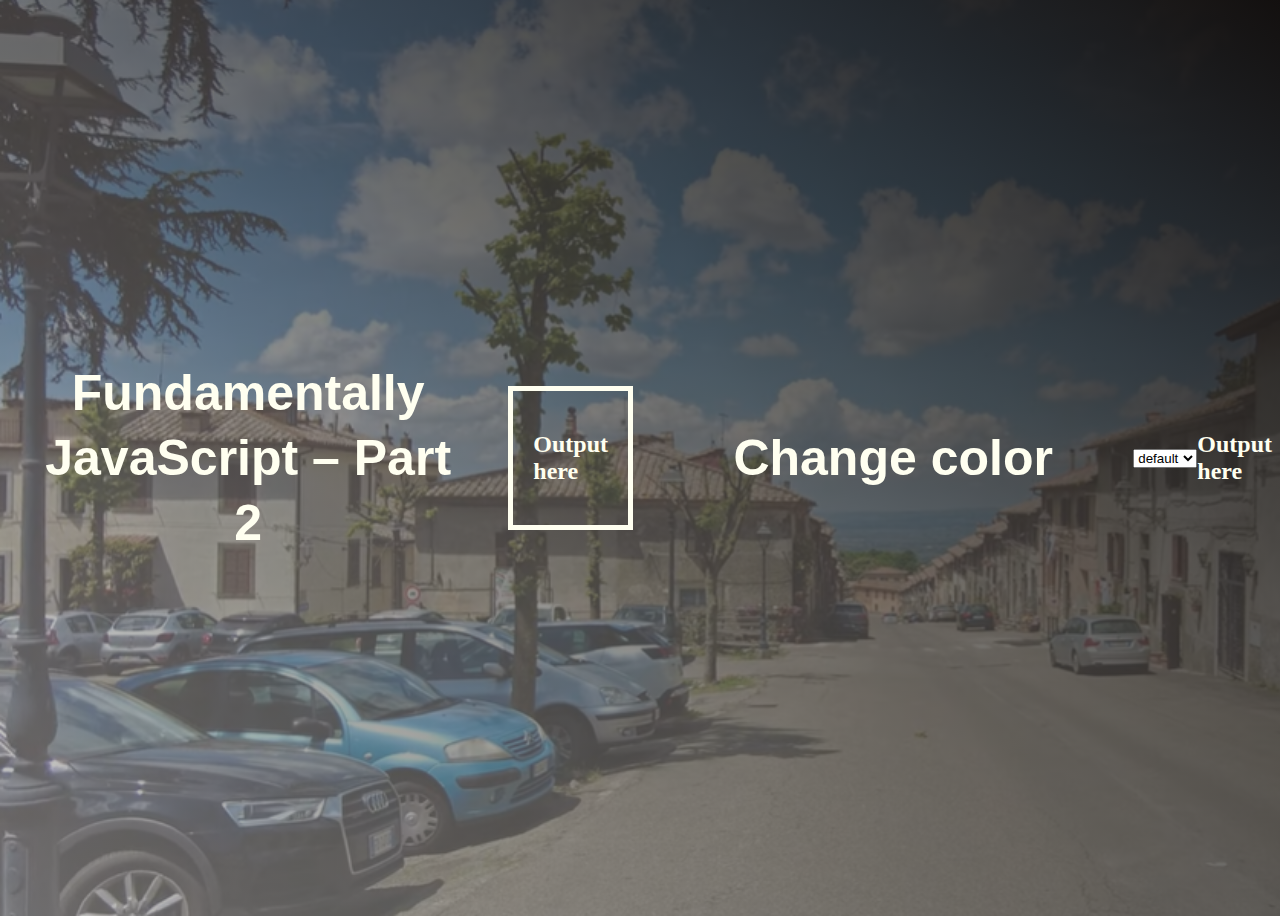
==== fundamentally-part2/index.html @ 0baad8e0 "initial commit" ====
<!DOCTYPE html>
<html lang="en">

<head>
  <meta charset="UTF-8" />
  <meta name="viewport" content="width=device-width, initial-scale=1.0" />
  <meta http-equiv="X-UA-Compatible" content="ie=edge" />
  <title>JavaScript Fundamentals – Part 2</title>
  <link rel="icon" href="ee.ico" sizes="16x16" type="image/x-icon">
<link rel="stylesheet" href="style.css">  

</head>

<body>
  <h1>Fundamentally JavaScript – Part 2</h1>
  <div>
    <h2 class="color-ivory" id="stop">Output here</h2>
  </div>
  <h1 id="colorize">Change color</h1>
  <select >
    <option value="ivory-white">default</option>
    <option value="blue">blue</option>
    <option value="orange">orange</option>
    <option value="green">green</option>
    <option value="red">red</option>
  </select>
  
  <h2 class="color-ivory" id="stop">Output here</h2>
<!--data-color -->

  
  <script src="script.js"></script>
</body>

</html>
---- fundamentally-part2/style.css ----
body {
	height: 100vh;
	display: flex;
	align-items: center;
	background: linear-gradient(to bottom right, #28b487, #7dd56f);
	background: linear-gradient(to bottom left, rgb(19, 16, 15), rgba(202, 204, 198, 0.5)),
		url('images/italy-lazio.png');
	background-repeat: no-repeat;
	background-size: cover;
}

h1 {
	font-family: sans-serif;
	font-size: 50px;
	line-height: 1.3;
	width: 100%;
	padding: 30px;
	text-align: center;
	color: ivory;
}

.color-ivory {
	color: ivory;
}

div {
	width: 150px;
	border: 5px solid ivory;
	padding: 20px;
	margin: 20px;
}
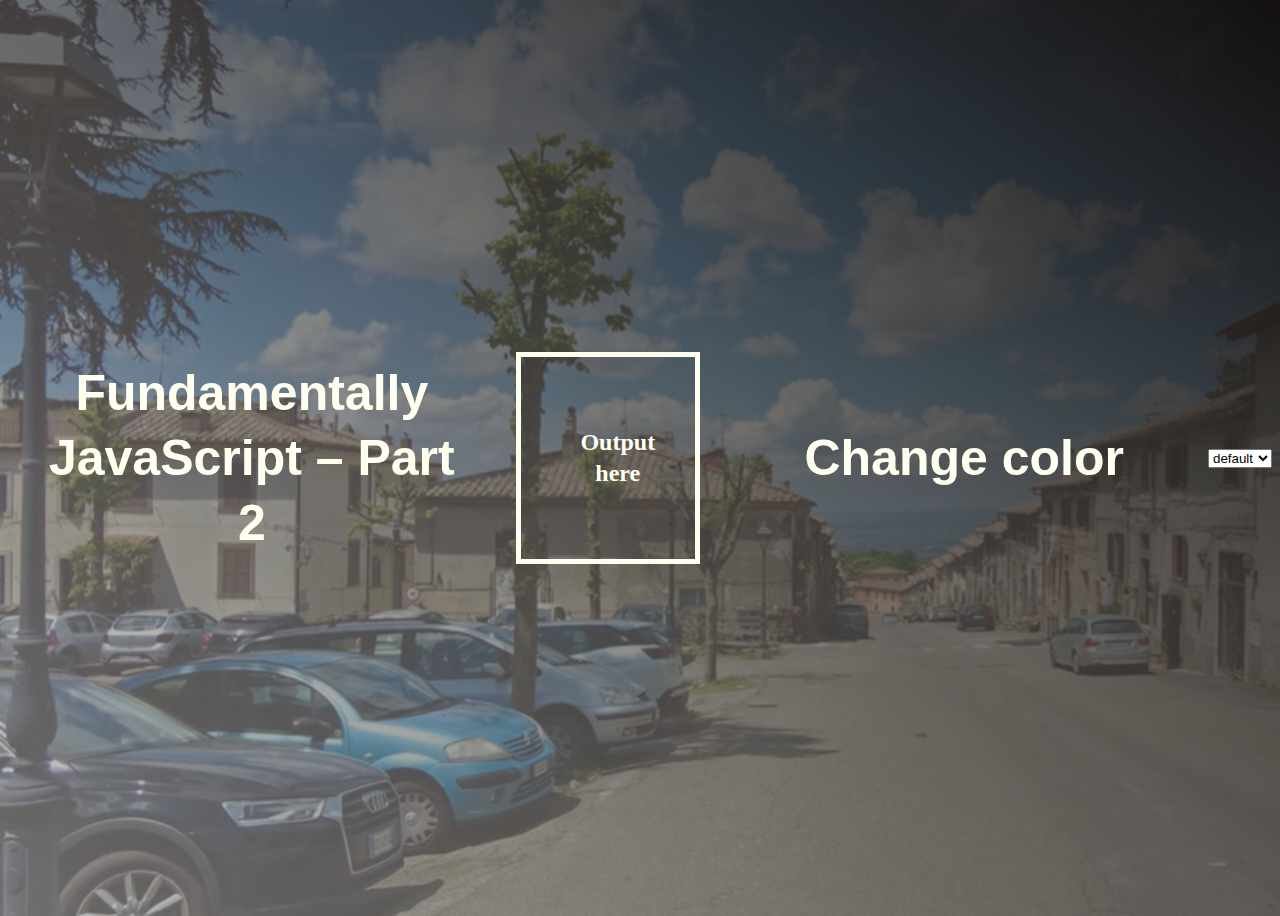
==== commit 5fffdfe1: "use an array approach for many bills calc" ====
--- a/fundamentally-part2/index.html
+++ b/fundamentally-part2/index.html
@@ -14,7 +14,7 @@
 <body>
   <h1>Fundamentally JavaScript – Part 2</h1>
   <div>
-    <h2 class="color-ivory" id="stop">Output here</h2>
+    <h2 class="color-ivory" id="drinking">Output here</h2>
   </div>
   <h1 id="colorize">Change color</h1>
   <select >
@@ -25,7 +25,7 @@
     <option value="red">red</option>
   </select>
   
-  <h2 class="color-ivory" id="stop">Output here</h2>
+  
 <!--data-color -->
 
   
--- a/fundamentally-part2/style.css
+++ b/fundamentally-part2/style.css
@@ -19,6 +19,14 @@
 	color: ivory;
 }
 
+h2 {
+	line-height: 1.3;
+	width: 70%;
+	padding: 30px;
+	text-align: center;
+	color: ivory;
+}
+
 .color-ivory {
 	color: ivory;
 }
